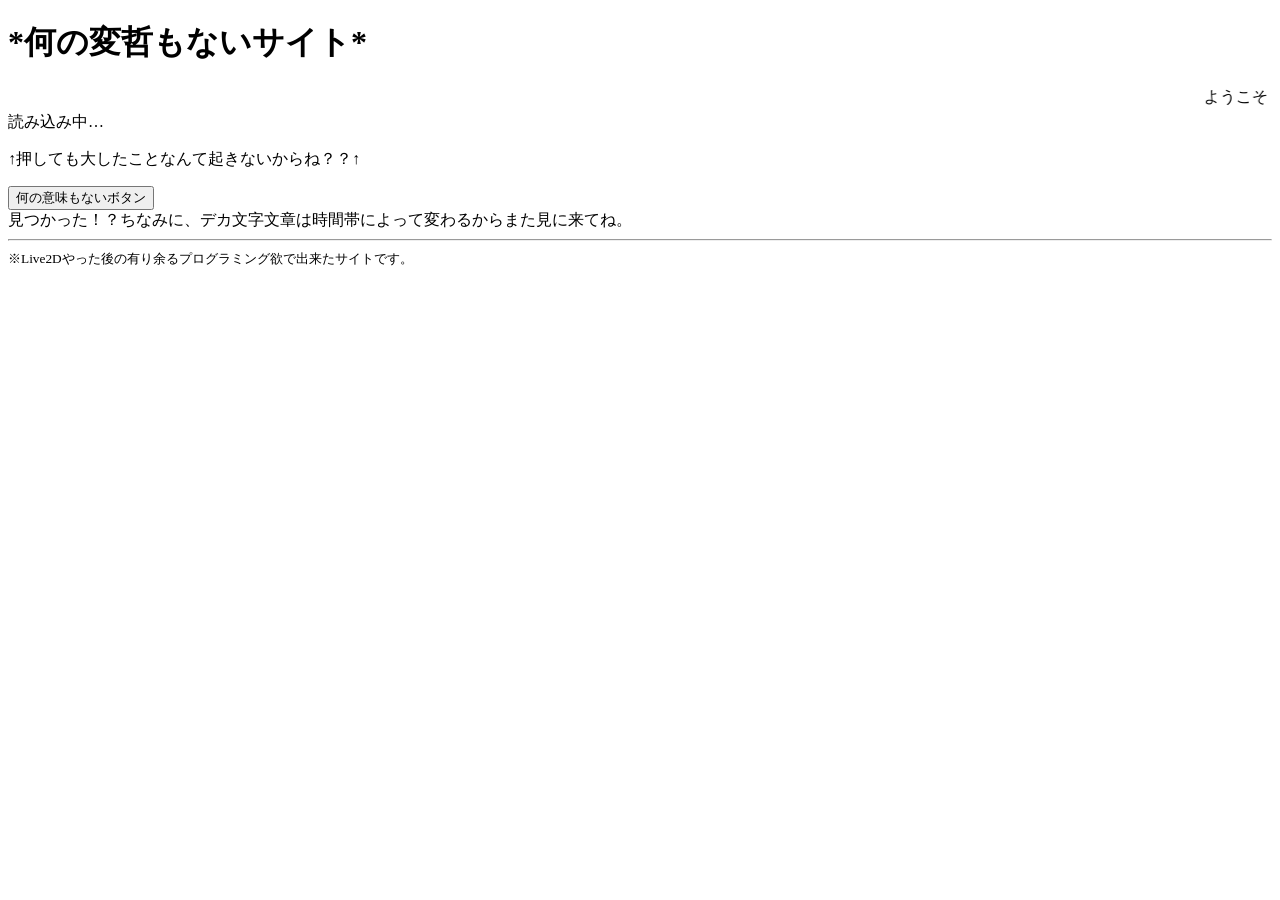
==== index.html @ 347ebeec "Create index.html" ====
<!DOCTYPE html>
<html lang="ja">
<head>
    <meta charset="UTF-8">
    <meta name="viewport" content="width=device-width, initial-scale=1.0">
    <title>何の変哲もないサイト</title>
    <link rel="stylesheet" href="style.css">
</head>

<body>
    <h1>*何の変哲もないサイト*</h1>

    <marquee>ようこそ！特に何もありません！</marquee>
    
    <div id="text">読み込み中…</div>

    <p>↑押しても大したことなんて起きないからね？？↑</p>

    <button>何の意味もないボタン</button>

    <div id="secret">見つかった！？ちなみに、デカ文字文章は時間帯によって変わるからまた見に来てね。</div>

    <hr>

    <small>※Live2Dやった後の有り余るプログラミング欲で出来たサイトです。</small>

    <script src="script.js"></script>
</body>
</html>
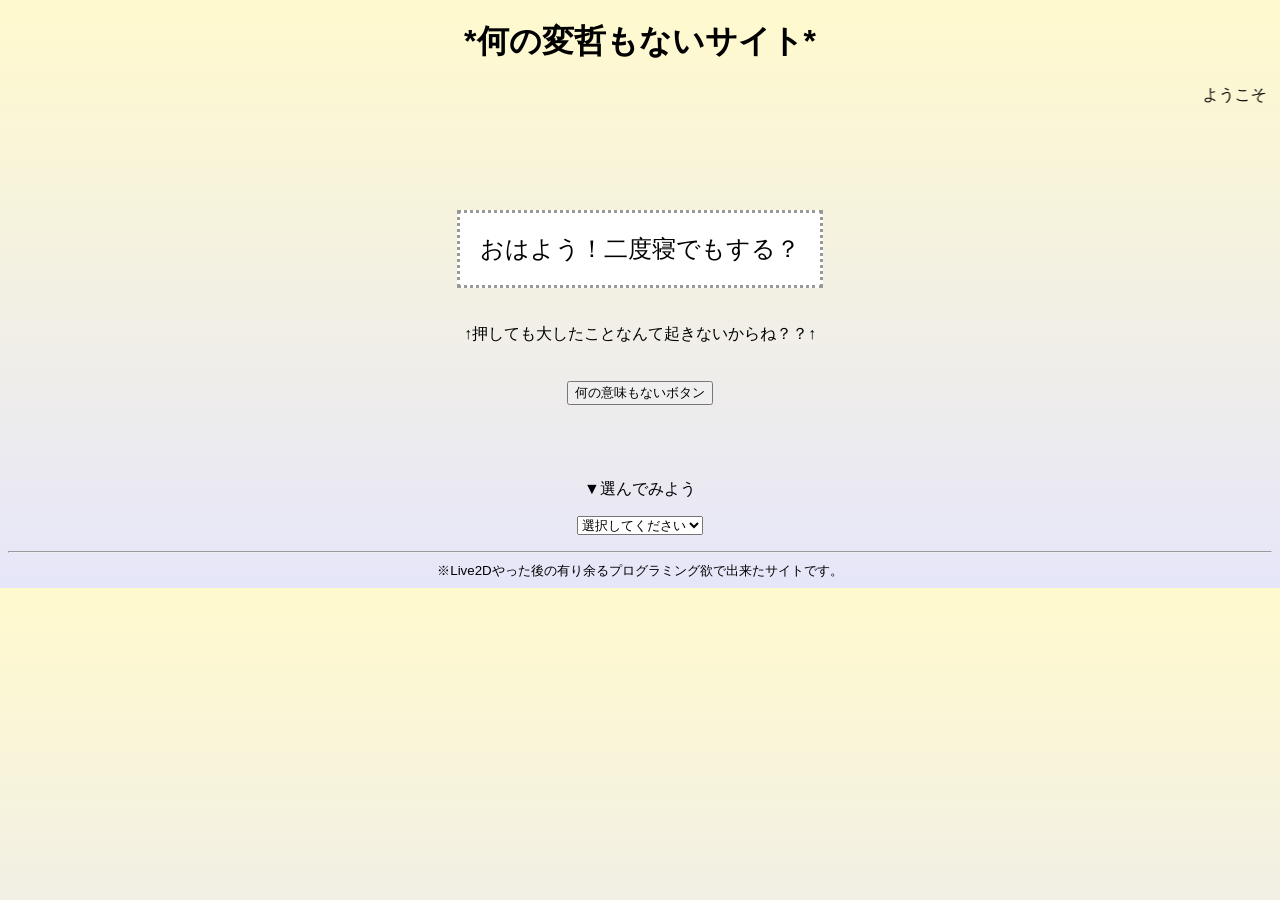
==== commit 59c0837d: "Update index.html" ====
--- a/index.html
+++ b/index.html
@@ -20,6 +20,20 @@
 
     <div id="secret">見つかった！？ちなみに、デカ文字文章は時間帯によって変わるからまた見に来てね。</div>
 
+    <div class="box">
+        <p>▼選んでみよう</p>
+        <select id="useless">
+            <option>選択してください</option>
+            <option>食</option>
+            <option>満</option>
+            <option>留</option>
+            <option>三</option>
+            <option>郎</option>
+        </select>
+
+        <p id="reaction" class="small"></p>
+    </div>
+    
     <hr>
 
     <small>※Live2Dやった後の有り余るプログラミング欲で出来たサイトです。</small>
--- a/style.css
+++ b/style.css
@@ -0,0 +1,31 @@
+body{
+    background: linear-gradient(#fffacd,#e6e6fa);
+    font-family: MS PGothic,sans-serif;
+    text-align: center;
+}
+
+h1{
+    margin-top: 20px;
+}
+
+#text{
+    margin: 100px auto 20px;
+    font-size: 24px;
+    border: 3px dotted #999;
+    display: inline-block;
+    padding: 20px;
+    background-color: #ffffff;
+    user-select: none;
+}
+
+#secret{
+    margin-top: 40px;
+    font-size: 14px;
+    color: #ff69b4;
+    opacity: 0;
+    transition: opacity 0.5s;
+}
+
+button{
+    margin-top: 20px;
+}
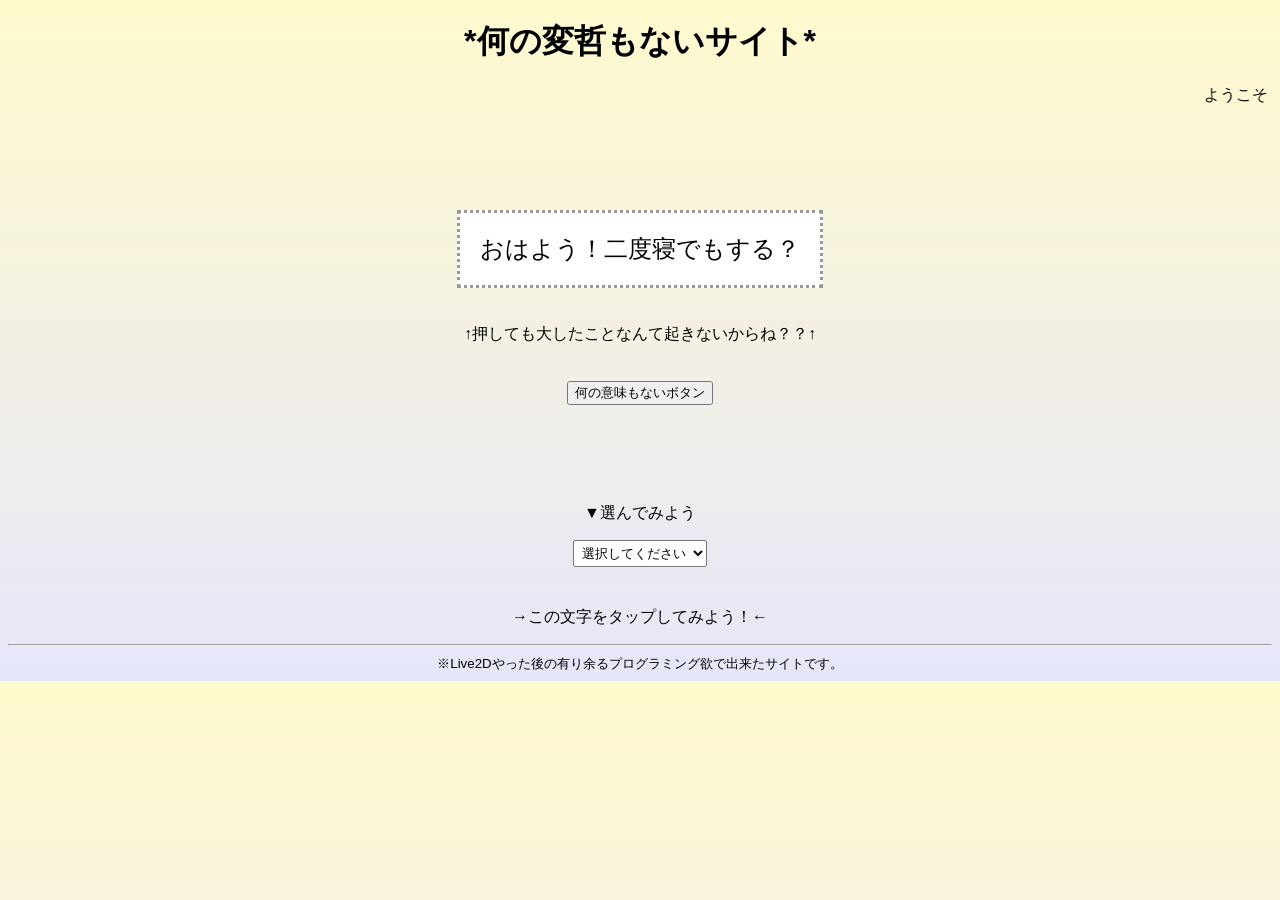
==== commit 3cf62bb3: "Update index.html" ====
--- a/index.html
+++ b/index.html
@@ -33,6 +33,10 @@
 
         <p id="reaction" class="small"></p>
     </div>
+
+    <div class="box">
+        <p id="grow">→この文字をタップしてみよう！←</p>
+    </div>
     
     <hr>
 
--- a/style.css
+++ b/style.css
@@ -29,3 +29,18 @@
 button{
     margin-top: 20px;
 }
+
+.box{
+    margin-top: 40px;
+}
+
+select {
+    font-family: MS PGothic,sans-serif;
+    padding: 4px;
+}
+
+.small{
+    font-size: 12px;
+    color: #555;
+    margin-top: 10px;
+}
